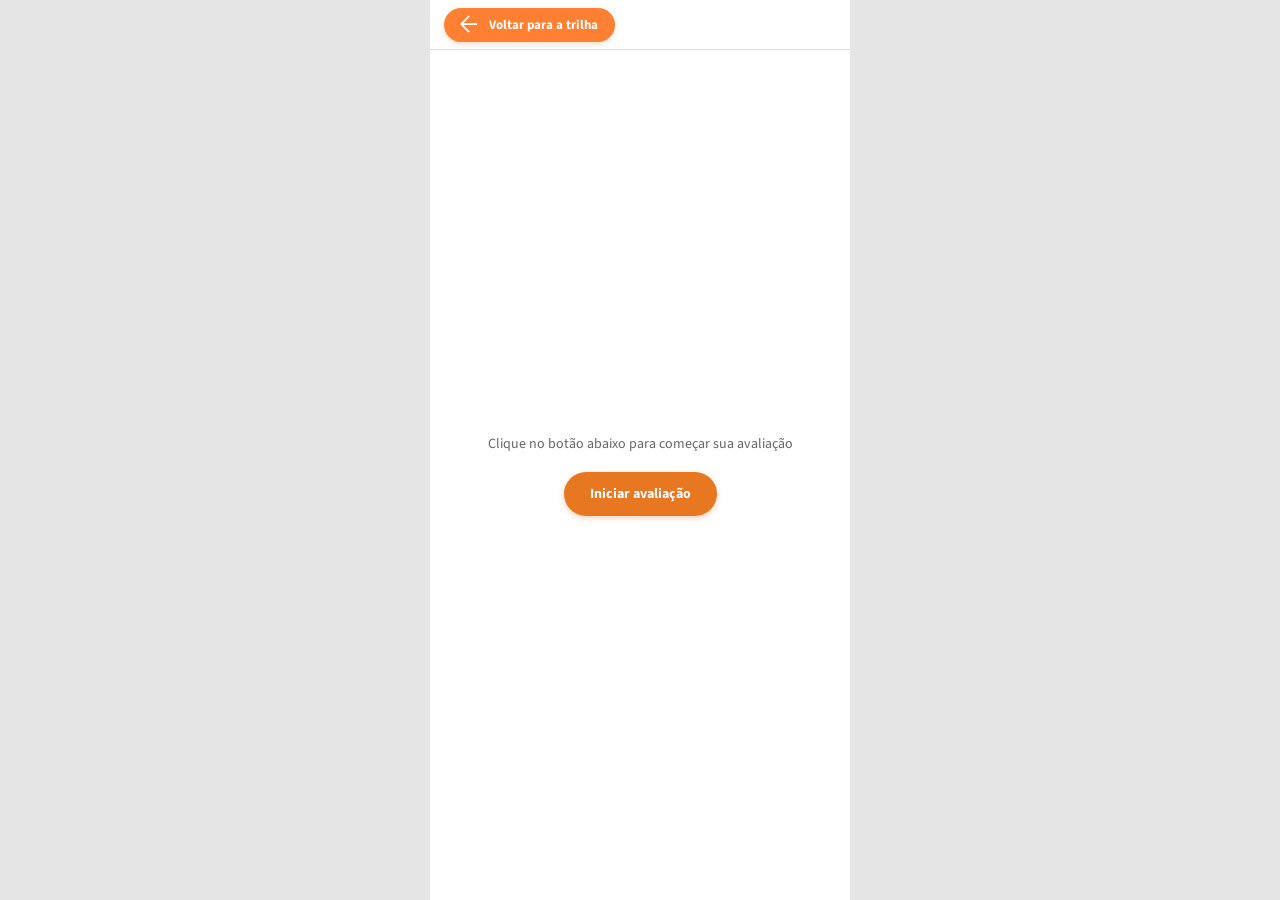
==== avaliacao.html @ 160ce58c "Adiciona tela de avaliacao e leitor inline de conteudo na trilha; corrige clique nas abas exigindo m" ====
<!DOCTYPE html>
<html lang="pt-BR">
<head>
<script>
(function(){
  var MOBILE_W = 420;
  if (window.top === window.self && window.innerWidth > MOBILE_W && new URLSearchParams(location.search).get('mv') !== '1') {
    document.write('<style id="mv-hide">html{visibility:hidden!important;}</style>');
  }
})();
</script>
<meta charset="UTF-8">
<meta name="viewport" content="width=device-width, initial-scale=1">
<title>Avaliação</title>
<link rel="preconnect" href="https://fonts.googleapis.com">
<link rel="preconnect" href="https://fonts.gstatic.com" crossorigin>
<link href="https://fonts.googleapis.com/css2?family=Source+Sans+3:wght@400;500;600;700&display=swap" rel="stylesheet">
<link rel="stylesheet" href="assets/lector-icons/css/lector-icons.css">
<style>
  :root{
    --orange:#E87722; --orange-dark:#C4611A;
    --n0:#fff; --n300:#E0E0E0;
    --ink:#1A1A1A; --muted:#666;
    --sans:'Source Sans 3','Segoe UI',system-ui,sans-serif;
  }
  *{box-sizing:border-box;}
  html,body{height:100%;}
  body{margin:0;font-family:var(--sans);color:var(--ink);background:var(--n0);display:flex;flex-direction:column;}

  .reader-top{height:50px;flex:none;background:#fff;border-bottom:1px solid var(--n300);display:flex;align-items:center;padding:0 0 0 14px;}
  .reader-back{height:34px;border:0;border-radius:18px;background:#ff8033;color:#fff;font-family:var(--sans);font-size:13px;font-weight:700;padding:0 17px 0 13px;display:inline-flex;align-items:center;gap:8px;cursor:pointer;box-shadow:0 2px 5px rgba(232,119,34,.24);}
  .reader-back:hover{background:var(--orange-dark);}
  .reader-back .ui-icon{font-size:17px;}

  .avaliacao-stage{flex:1;display:flex;align-items:center;justify-content:center;}
  .avaliacao-card{text-align:center;}
  .avaliacao-hint{margin:0 0 18px;font-size:14px;color:var(--muted);}
  .avaliacao-start{height:44px;border:0;border-radius:22px;background:var(--orange);color:#fff;font-family:var(--sans);font-size:14px;font-weight:700;padding:0 26px;cursor:pointer;box-shadow:0 2px 6px rgba(232,119,34,.32);transition:.12s;}
  .avaliacao-start:hover{background:var(--orange-dark);}
</style>
</head>
<body>
  <div class="reader-top">
    <button class="reader-back" type="button" id="voltarTrilha" aria-label="Voltar para a trilha">
      <i class="ui-icon icon-arrow-left" aria-hidden="true"></i>
      <span>Voltar para a trilha</span>
    </button>
  </div>

  <section class="avaliacao-stage" aria-label="Avaliação">
    <div class="avaliacao-card">
      <p class="avaliacao-hint">Clique no botão abaixo para começar sua avaliação</p>
      <button class="avaliacao-start" type="button">Iniciar avaliação</button>
    </div>
  </section>

<script>
  document.getElementById('voltarTrilha').addEventListener('click', ()=>{
    var target = new URL('trilha.html', window.top.location.href).href;
    window.top.close();
    setTimeout(()=>{ window.top.location.href = target; }, 300);
  });
</script>
<script>
(function(){
  var MOBILE_W = 420;
  if (window.top !== window.self) return;
  if (new URLSearchParams(location.search).get('mv') === '1') return;
  if (window.innerWidth <= MOBILE_W) return;
  var url = new URL(location.href);
  url.searchParams.set('mv','1');
  document.body.removeAttribute('class');
  document.body.innerHTML = '';
  document.body.style.cssText = 'margin:0;min-height:100vh;display:flex;flex-direction:row;justify-content:center;background:#e5e5e5;';
  var frame = document.createElement('iframe');
  frame.src = url.toString();
  frame.title = document.title;
  frame.style.cssText = 'border:0;width:'+MOBILE_W+'px;max-width:100vw;height:100vh;background:#fff;';
  document.body.appendChild(frame);
  var hideStyle = document.getElementById('mv-hide');
  if (hideStyle) hideStyle.remove();
  document.documentElement.style.visibility = '';
})();
</script>
</body>
</html>
---- assets/lector-icons/css/lector-icons.css ----
@font-face {
  font-family: 'lector-icons';
  src: url('../font/lector-icons.eot?94197160');
  src: url('../font/lector-icons.eot?94197160#iefix') format('embedded-opentype'),
       url('../font/lector-icons.woff2?94197160') format('woff2'),
       url('../font/lector-icons.woff?94197160') format('woff'),
       url('../font/lector-icons.ttf?94197160') format('truetype'),
       url('../font/lector-icons.svg?94197160#lector-icons') format('svg');
  font-weight: normal;
  font-style: normal;
}
/* Chrome hack: SVG is rendered more smooth in Windozze. 100% magic, uncomment if you need it. */
/* Note, that will break hinting! In other OS-es font will be not as sharp as it could be */
/*
@media screen and (-webkit-min-device-pixel-ratio:0) {
  @font-face {
    font-family: 'lector-icons';
    src: url('../font/lector-icons.svg?94197160#lector-icons') format('svg');
  }
}
*/
[class^="icon-"]:before, [class*=" icon-"]:before {
  font-family: "lector-icons";
  font-style: normal;
  font-weight: normal;
  speak: never;

  display: inline-block;
  text-decoration: inherit;
  width: 1em;
  margin-right: .2em;
  text-align: center;
  /* opacity: .8; */

  /* For safety - reset parent styles, that can break glyph codes*/
  font-variant: normal;
  text-transform: none;

  /* fix buttons height, for twitter bootstrap */
  line-height: 1em;

  /* Animation center compensation - margins should be symmetric */
  /* remove if not needed */
  margin-left: .2em;

  /* you can be more comfortable with increased icons size */
  /* font-size: 120%; */

  /* Font smoothing. That was taken from TWBS */
  -webkit-font-smoothing: antialiased;
  -moz-osx-font-smoothing: grayscale;

  /* Uncomment for 3D effect */
  /* text-shadow: 1px 1px 1px rgba(127, 127, 127, 0.3); */
}

.icon-save:before { content: '\e800'; } /* '' */
.icon-participants:before { content: '\e801'; } /* '' */
.icon-avatar:before { content: '\e802'; } /* '' */
.icon-microphone:before { content: '\e803'; } /* '' */
.icon-microphone-disabled:before { content: '\e804'; } /* '' */
.icon-smiley:before { content: '\e805'; } /* '' */
.icon-record:before { content: '\e806'; } /* '' */
.icon-skip-last:before { content: '\e807'; } /* '' */
.icon-camera:before { content: '\e808'; } /* '' */
.icon-text:before { content: '\e809'; } /* '' */
.icon-transition:before { content: '\e80a'; } /* '' */
.icon-wand:before { content: '\e80b'; } /* '' */
.icon-zoom-out:before { content: '\e80c'; } /* '' */
.icon-zoom-in:before { content: '\e80d'; } /* '' */
.icon-chat:before { content: '\e80e'; } /* '' */
.icon-volume-max:before { content: '\e80f'; } /* '' */
.icon-rooms:before { content: '\e810'; } /* '' */
.icon-volume-mid:before { content: '\e811'; } /* '' */
.icon-lock:before { content: '\e812'; } /* '' */
.icon-volume-min:before { content: '\e813'; } /* '' */
.icon-volume-mute:before { content: '\e814'; } /* '' */
.icon-font:before { content: '\e815'; } /* '' */
.icon-music:before { content: '\e816'; } /* '' */
.icon-pause:before { content: '\e817'; } /* '' */
.icon-skip-first:before { content: '\e818'; } /* '' */
.icon-share-screen:before { content: '\e819'; } /* '' */
.icon-file-plus:before { content: '\e81a'; } /* '' */
.icon-trails:before { content: '\e81b'; } /* '' */
.icon-camera-disabled:before { content: '\e81c'; } /* '' */
.icon-anotations:before { content: '\e81d'; } /* '' */
.icon-design:before { content: '\e81e'; } /* '' */
.icon-profile-plus:before { content: '\e81f'; } /* '' */
.icon-folder:before { content: '\e820'; } /* '' */
.icon-plus:before { content: '\e821'; } /* '' */
.icon-code:before { content: '\e822'; } /* '' */
.icon-settings:before { content: '\e823'; } /* '' */
.icon-jpg:before { content: '\e824'; } /* '' */
.icon-closed-captions:before { content: '\e825'; } /* '' */
.icon-png:before { content: '\e826'; } /* '' */
.icon-tip:before { content: '\e827'; } /* '' */
.icon-txt:before { content: '\e828'; } /* '' */
.icon-zip:before { content: '\e829'; } /* '' */
.icon-text-data:before { content: '\e82a'; } /* '' */
.icon-copy:before { content: '\e82b'; } /* '' */
.icon-minus:before { content: '\e82c'; } /* '' */
.icon-unchecked-1:before { content: '\e82d'; } /* '' */
.icon-menu-burger:before { content: '\e82e'; } /* '' */
.icon-exit:before { content: '\e82f'; } /* '' */
.icon-checked:before { content: '\e830'; } /* '' */
.icon-download:before { content: '\e831'; } /* '' */
.icon-livia:before { content: '\e832'; } /* '' */
.icon-mail:before { content: '\e833'; } /* '' */
.icon-arrow-right:before { content: '\e834'; } /* '' */
.icon-mail-sent:before { content: '\e835'; } /* '' */
.icon-forward:before { content: '\e836'; } /* '' */
.icon-star:before { content: '\e837'; } /* '' */
.icon-push-pin:before { content: '\e838'; } /* '' */
.icon-level1:before { content: '\e839'; } /* '' */
.icon-level2:before { content: '\e83a'; } /* '' */
.icon-level3:before { content: '\e83b'; } /* '' */
.icon-students:before { content: '\e83c'; } /* '' */
.icon-default:before { content: '\e83d'; } /* '' */
.icon-pencil:before { content: '\e83e'; } /* '' */
.icon-barcode:before { content: '\e83f'; } /* '' */
.icon-magnet:before { content: '\e840'; } /* '' */
.icon-lock-closed:before { content: '\e841'; } /* '' */
.icon-cc:before { content: '\e842'; } /* '' */
.icon-webcam:before { content: '\e843'; } /* '' */
.icon-split:before { content: '\e844'; } /* '' */
.icon-install-pwa:before { content: '\e845'; } /* '' */
.icon-left-open:before { content: '\e846'; } /* '' */
.icon-right-open:before { content: '\e847'; } /* '' */
.icon-checkbox-2026:before { content: '\e848'; } /* '' */
.icon-screen-disabled:before { content: '\e849'; } /* '' */
.icon-bullet-list:before { content: '\e84b'; } /* '' */
.icon-subtract:before { content: '\e84c'; } /* '' */
.icon-drawing:before { content: '\e84d'; } /* '' */
.icon-pen:before { content: '\e84e'; } /* '' */
.icon-play:before { content: '\e84f'; } /* '' */
.icon-menu-play:before { content: '\e850'; } /* '' */
.icon-clock:before { content: '\e851'; } /* '' */
.icon-folder-1:before { content: '\e858'; } /* '' */
.icon-broom:before { content: '\e85a'; } /* '' */
.icon-close:before { content: '\e85b'; } /* '' */
.icon-close-mini:before { content: '\e85e'; } /* '' */
.icon-checkbox:before { content: '\e85f'; } /* '' */
.icon-applause:before { content: '\e861'; } /* '' */
.icon-radio:before { content: '\e864'; } /* '' */
.icon-thumbs-down:before { content: '\e865'; } /* '' */
.icon-node-open:before { content: '\e866'; } /* '' */
.icon-node-closed:before { content: '\e867'; } /* '' */
.icon-erase:before { content: '\e868'; } /* '' */
.icon-arrow-left:before { content: '\e869'; } /* '' */
.icon-reports:before { content: '\e86a'; } /* '' */
.icon-wheel:before { content: '\e86b'; } /* '' */
.icon-location:before { content: '\e86c'; } /* '' */
.icon-lector:before { content: '\e86d'; } /* '' */
.icon-play-square:before { content: '\e872'; } /* '' */
.icon-backwards:before { content: '\e874'; } /* '' */
.icon-scissors:before { content: '\e876'; } /* '' */
.icon-stop:before { content: '\e877'; } /* '' */
.icon-diploma:before { content: '\e878'; } /* '' */
.icon-fullscreen:before { content: '\e879'; } /* '' */
.icon-lock-circle:before { content: '\e87a'; } /* '' */
.icon-lock-circle-open-1:before { content: '\e87b'; } /* '' */
.icon-unchecked:before { content: '\e87c'; } /* '' */
.icon-raise-hand:before { content: '\e87e'; } /* '' */
.icon-rar:before { content: '\e883'; } /* '' */
.icon-important:before { content: '\e885'; } /* '' */
.icon-add-column:before { content: '\e887'; } /* '' */
.icon-rating:before { content: '\e891'; } /* '' */
.icon-eye-off:before { content: '\e892'; } /* '' */
.icon-right-expand:before { content: '\e895'; } /* '' */
.icon-left-collapse:before { content: '\e896'; } /* '' */
.icon-left-expand:before { content: '\e897'; } /* '' */
.icon-right-collapse:before { content: '\e898'; } /* '' */
.icon-email:before { content: '\e899'; } /* '' */
.icon-open-chat:before { content: '\e89a'; } /* '' */
.icon-minus-all:before { content: '\e89b'; } /* '' */
.icon-checked-all:before { content: '\e89c'; } /* '' */
.icon-discard:before { content: '\e89d'; } /* '' */
.icon-picture:before { content: '\e89e'; } /* '' */
.icon-edit:before { content: '\e89f'; } /* '' */
.icon-lock-open:before { content: '\e8a0'; } /* '' */
.icon-configurations:before { content: '\e8a1'; } /* '' */
.icon-add:before { content: '\e8a2'; } /* '' */
.icon-dashboard:before { content: '\e8a3'; } /* '' */
.icon-spyglass:before { content: '\e8a4'; } /* '' */
.icon-documents:before { content: '\e8a5'; } /* '' */
.icon-messaging:before { content: '\e8a6'; } /* '' */
.icon-attachment:before { content: '\e8a7'; } /* '' */
.icon-view:before { content: '\e8a8'; } /* '' */
.icon-award:before { content: '\e8a9'; } /* '' */
.icon-expand:before { content: '\e8aa'; } /* '' */
.icon-webconference:before { content: '\e8ac'; } /* '' */
.icon-bell:before { content: '\e8ad'; } /* '' */
.icon-globe:before { content: '\e8ae'; } /* '' */
.icon-file:before { content: '\e8af'; } /* '' */
.icon-video:before { content: '\e8b0'; } /* '' */
.icon-manage:before { content: '\e8b1'; } /* '' */
.icon-like:before { content: '\e8b2'; } /* '' */
.icon-calendar-week:before { content: '\e8b3'; } /* '' */
.icon-calendar-today:before { content: '\e8b4'; } /* '' */
.icon-calendar-day:before { content: '\e8b5'; } /* '' */
.icon-calendar-month:before { content: '\e8b6'; } /* '' */
.icon-calendar-add:before { content: '\e8b7'; } /* '' */
.icon-screen:before { content: '\e8b8'; } /* '' */
.icon-recordings:before { content: '\e8b9'; } /* '' */
.icon-questions:before { content: '\e8ba'; } /* '' */
.icon-profile:before { content: '\e8bc'; } /* '' */
.icon-products:before { content: '\e8bd'; } /* '' */
.icon-printer:before { content: '\e8be'; } /* '' */
.icon-pointer-up:before { content: '\e8bf'; } /* '' */
.icon-pointer-right:before { content: '\e8c0'; } /* '' */
.icon-pointer-left:before { content: '\e8c1'; } /* '' */
.icon-pointer-down:before { content: '\e8c2'; } /* '' */
.icon-play-media:before { content: '\e8c3'; } /* '' */
.icon-performance:before { content: '\e8c4'; } /* '' */
.icon-pdf:before { content: '\e8c5'; } /* '' */
.icon-evaluations:before { content: '\e8c6'; } /* '' */
.icon-courses:before { content: '\e8c7'; } /* '' */
.icon-certificate:before { content: '\e8c8'; } /* '' */
.icon-calendar:before { content: '\e8c9'; } /* '' */
.icon-bullhorn:before { content: '\e8ca'; } /* '' */
.icon-upload:before { content: '\e8cb'; } /* '' */
.icon-pix:before { content: '\e8cc'; } /* '' */
.icon-book:before { content: '\e8ce'; } /* '' */
.icon-translate:before { content: '\e8cf'; } /* '' */
.icon-info:before { content: '\e8d0'; } /* '' */
.icon-qr:before { content: '\e8d2'; } /* '' */
.icon-thumbnails:before { content: '\e8d3'; } /* '' */
.icon-accessibility:before { content: '\e8d4'; } /* '' */
.icon-syphon:before { content: '\e8d5'; } /* '' */
.icon-menu-dots:before { content: '\e8d6'; } /* '' */
.icon-file-xls:before { content: '\e944'; } /* '' */
.icon-skip-backwards:before { content: '\e945'; } /* '' */
.icon-previous:before { content: '\e946'; } /* '' */
.icon-repeat:before { content: '\e947'; } /* '' */
.icon-redo:before { content: '\e948'; } /* '' */
.icon-undo:before { content: '\e949'; } /* '' */
.icon-skip-forward:before { content: '\e94a'; } /* '' */
.icon-next:before { content: '\e94b'; } /* '' */
.icon-award1:before { content: '\e94c'; } /* '' */
.icon-retract:before { content: '\e94d'; } /* '' */
.icon-file-csv:before { content: '\e94e'; } /* '' */
.icon-file-copy:before { content: '\e94f'; } /* '' */
.icon-presential-lesson:before { content: '\e950'; } /* '' */
.icon-reaction-evaluation:before { content: '\e951'; } /* '' */
.icon-square:before { content: '\e952'; } /* '' */
.icon-desenho_marcador:before { content: '\e953'; } /* '' */
.icon-line:before { content: '\e954'; } /* '' */
.icon-desenho-limpar:before { content: '\e955'; } /* '' */
.icon-desenho_laserpointer:before { content: '\e956'; } /* '' */
.icon-desenho_ima:before { content: '\e957'; } /* '' */
.icon-desenho_circulo:before { content: '\e958'; } /* '' */
.icon-desenho_caixatexto:before { content: '\e959'; } /* '' */
.icon-eraser:before { content: '\e95a'; } /* '' */
.icon-folder-add:before { content: '\e98c'; } /* '' */
.icon-search-file:before { content: '\e9a1'; } /* '' */
.icon-legal-document:before { content: '\e9a2'; } /* '' */
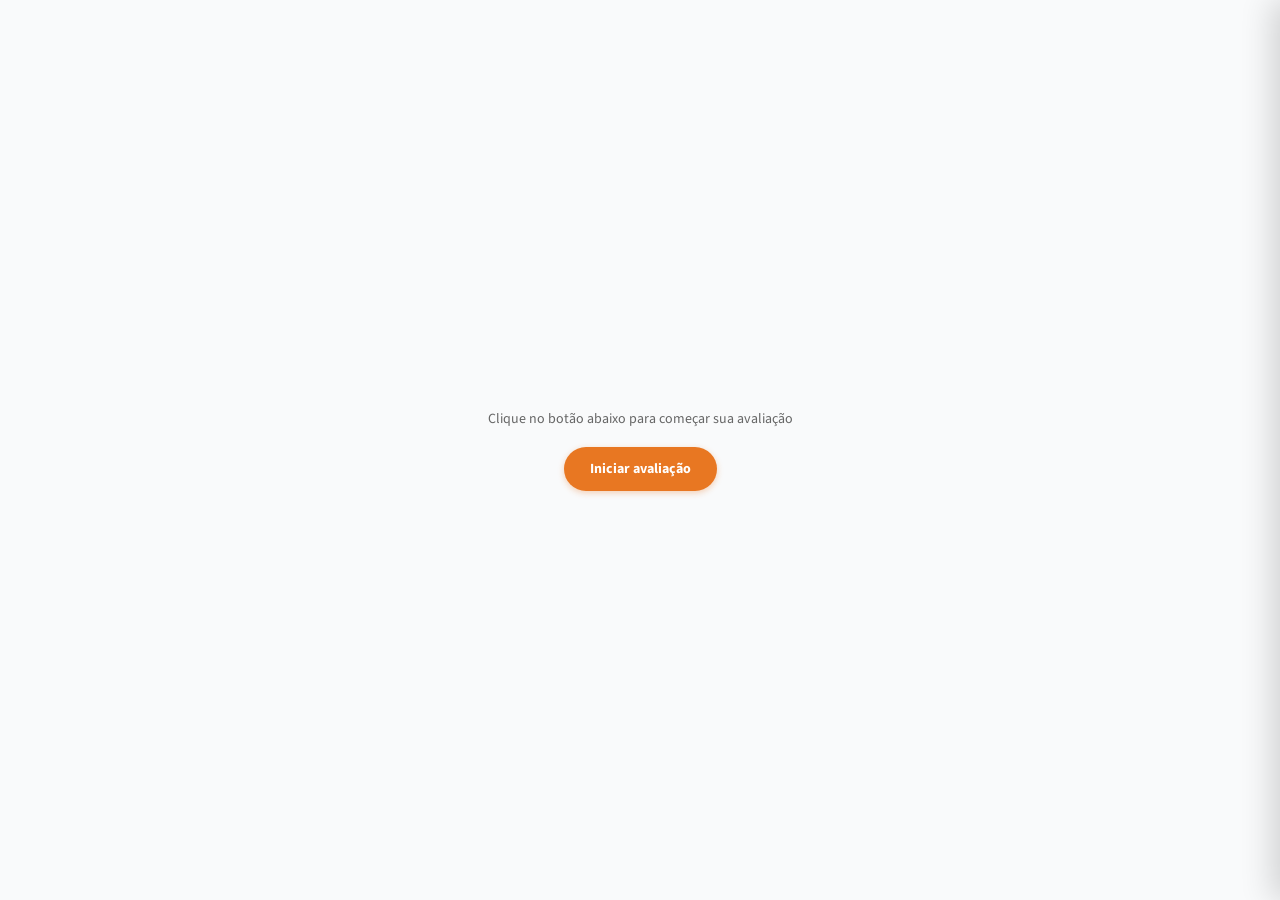
==== commit 1de7e102: "Organiza o repositorio e separa a aba salva da trilha e do treinamento Sobe as telas de avaliacao, t" ====
--- a/avaliacao.html
+++ b/avaliacao.html
@@ -1,14 +1,6 @@
 <!DOCTYPE html>
 <html lang="pt-BR">
 <head>
-<script>
-(function(){
-  var MOBILE_W = 420;
-  if (window.top === window.self && window.innerWidth > MOBILE_W && new URLSearchParams(location.search).get('mv') !== '1') {
-    document.write('<style id="mv-hide">html{visibility:hidden!important;}</style>');
-  }
-})();
-</script>
 <meta charset="UTF-8">
 <meta name="viewport" content="width=device-width, initial-scale=1">
 <title>Avaliação</title>
@@ -18,68 +10,756 @@
 <link rel="stylesheet" href="assets/lector-icons/css/lector-icons.css">
 <style>
   :root{
-    --orange:#E87722; --orange-dark:#C4611A;
-    --n0:#fff; --n300:#E0E0E0;
-    --ink:#1A1A1A; --muted:#666;
+    --orange:#E87722; --orange-dark:#C4611A; --orange-light:#ff8033; --orange-subtle:#FDF0E6;
+    --navy:#1C4B82; --navy-light:#E4EBF5;
+    --green:#3D8A52; --green-light:#EAF6EE;
+    --warn:#B45309; --warn-light:#FEF8EC;
+    --n0:#fff; --n50:#F9FAFB; --n100:#F5F5F5; --n200:#EBEBEB; --n300:#E0E0E0; --n400:#CCC;
+    --ink:#1A1A1A; --muted:#666; --sub:#999;
     --sans:'Source Sans 3','Segoe UI',system-ui,sans-serif;
   }
   *{box-sizing:border-box;}
+  [hidden]{display:none!important;}
   html,body{height:100%;}
-  body{margin:0;font-family:var(--sans);color:var(--ink);background:var(--n0);display:flex;flex-direction:column;}
+  body{margin:0;font-family:var(--sans);color:var(--ink);background:var(--n50);display:flex;flex-direction:column;}
+  button{font-family:inherit;}
 
   .reader-top{height:50px;flex:none;background:#fff;border-bottom:1px solid var(--n300);display:flex;align-items:center;padding:0 0 0 14px;}
-  .reader-back{height:34px;border:0;border-radius:18px;background:#ff8033;color:#fff;font-family:var(--sans);font-size:13px;font-weight:700;padding:0 17px 0 13px;display:inline-flex;align-items:center;gap:8px;cursor:pointer;box-shadow:0 2px 5px rgba(232,119,34,.24);}
+  .reader-back{height:34px;border:0;border-radius:18px;background:var(--orange-light);color:#fff;font-size:13px;font-weight:700;padding:0 17px 0 13px;display:inline-flex;align-items:center;gap:8px;cursor:pointer;box-shadow:0 2px 5px rgba(232,119,34,.24);}
   .reader-back:hover{background:var(--orange-dark);}
   .reader-back .ui-icon{font-size:17px;}
-
-  .avaliacao-stage{flex:1;display:flex;align-items:center;justify-content:center;}
-  .avaliacao-card{text-align:center;}
+  .ui-icon{display:inline-flex;align-items:center;justify-content:center;line-height:1;flex:none;}
+  .ui-icon:before{width:auto;margin:0;}
+
+  /* ── tela inicial ── */
+  .avaliacao-stage{flex:1;display:flex;align-items:center;justify-content:center;padding:24px;}
+  .avaliacao-card{text-align:center;max-width:420px;}
   .avaliacao-hint{margin:0 0 18px;font-size:14px;color:var(--muted);}
-  .avaliacao-start{height:44px;border:0;border-radius:22px;background:var(--orange);color:#fff;font-family:var(--sans);font-size:14px;font-weight:700;padding:0 26px;cursor:pointer;box-shadow:0 2px 6px rgba(232,119,34,.32);transition:.12s;}
+  .avaliacao-start{height:44px;border:0;border-radius:22px;background:var(--orange);color:#fff;font-size:14px;font-weight:700;padding:0 26px;cursor:pointer;box-shadow:0 2px 6px rgba(232,119,34,.32);transition:.12s;}
   .avaliacao-start:hover{background:var(--orange-dark);}
+
+  /* ── shell do questionário ── */
+  .quiz{flex:1;min-height:0;display:flex;flex-direction:column;overflow-y:auto;}
+  .quiz-top{position:sticky;top:0;z-index:30;flex:none;height:56px;display:flex;align-items:center;justify-content:space-between;gap:12px;padding:0 16px;background:rgba(249,250,251,.9);backdrop-filter:blur(12px);border-bottom:1px solid rgba(0,0,0,.05);}
+  .quiz-menu{display:flex;align-items:center;justify-content:center;width:38px;height:38px;border:0;border-radius:50%;background:transparent;color:var(--navy);font-size:18px;cursor:pointer;transition:.12s;}
+  .quiz-menu:hover{background:rgba(0,0,0,.05);}
+  .quiz-timer{display:inline-flex;align-items:center;gap:7px;height:32px;padding:0 13px;border-radius:16px;background:var(--navy-light);color:var(--navy);font-size:13px;font-weight:700;font-variant-numeric:tabular-nums;}
+  .quiz-timer .ui-icon{font-size:13px;color:var(--orange);}
+
+  /* ── trilho de etapa (compacto) ── */
+  .stage-rail{position:sticky;top:56px;z-index:20;width:100%;display:block;text-align:left;padding:12px 16px;border:0;border-bottom:1px solid rgba(0,0,0,.05);background:rgba(249,250,251,.92);backdrop-filter:blur(12px);cursor:pointer;transition:background .12s;}
+  .stage-rail:hover{background:rgba(0,0,0,.02);}
+  .rail-head{display:flex;align-items:flex-end;justify-content:space-between;gap:12px;}
+  .rail-eyebrow{margin:0;font-size:10px;font-weight:700;letter-spacing:.08em;text-transform:uppercase;color:var(--muted);}
+  .rail-dim{margin:2px 0 0;font-size:14px;font-weight:600;color:var(--navy);white-space:nowrap;overflow:hidden;text-overflow:ellipsis;}
+  .rail-chip{flex:none;display:inline-flex;align-items:center;gap:6px;padding:4px 8px 4px 10px;border-radius:999px;background:var(--orange-subtle);color:var(--orange);font-size:12px;font-weight:700;}
+  .rail-chip .ui-icon{font-size:9px;}
+  .rail-bars{display:flex;gap:3px;margin-top:10px;}
+  .rail-bars span{position:relative;height:6px;border-radius:999px;background:var(--n200);overflow:hidden;}
+  .rail-bars span i{position:absolute;inset:0 auto 0 0;border-radius:999px;background:var(--orange);transition:width .5s ease;}
+
+  /* ── grid principal ── */
+  .quiz-grid{width:100%;max-width:1440px;margin:0 auto;padding:18px 16px 40px;display:grid;grid-template-columns:1fr;gap:32px;}
+  .quiz-main{display:flex;flex-direction:column;min-width:0;}
+  .q-head{display:flex;align-items:baseline;gap:12px;}
+  .q-num{font-size:44px;font-weight:700;line-height:1;color:var(--orange);}
+  .q-text{margin:0;font-size:20px;font-weight:600;line-height:1.35;color:var(--navy);}
+  .q-options{margin-top:22px;border-top:1px solid var(--n300);display:flex;flex-direction:column;}
+  .q-opt{display:flex;align-items:center;gap:14px;width:100%;min-height:52px;padding:10px 12px;border:0;border-bottom:1px solid var(--n300);background:transparent;text-align:left;cursor:pointer;transition:background .3s ease,box-shadow .3s ease,border-color .3s ease;}
+  .q-opt:hover{background:rgba(28,75,130,.04);}
+  .q-opt .dot{flex:none;width:22px;height:22px;border-radius:50%;border:1px solid var(--n400);background:#fff;display:flex;align-items:center;justify-content:center;transition:border-color .3s ease;}
+  .q-opt:hover .dot{border-color:rgba(28,75,130,.45);}
+  .q-opt .dot i{width:11px;height:11px;border-radius:50%;background:var(--navy);transform:scale(0);transition:transform .25s ease;}
+  .q-opt .txt{font-size:15px;color:#333;transition:color .3s ease;}
+  .q-opt.sel{background:var(--navy-light);border-bottom-color:rgba(28,75,130,.22);box-shadow:inset 0 4px 10px -4px rgba(0,0,0,.05);}
+  .q-opt.sel .dot{border-color:var(--navy);box-shadow:0 1px 2px rgba(0,0,0,.08);}
+  .q-opt.sel .dot i{transform:scale(1);}
+  .q-opt.sel .txt{color:var(--navy);font-weight:600;}
+
+  /* Todos os tipos de questão compartilham o mesmo ritmo de linha: mesma altura,
+     mesma borda inferior e o mesmo azul de seleção. O que muda é só o controle. */
+  .q-kind{display:block;margin:0 0 10px;font-size:10px;font-weight:700;letter-spacing:.09em;text-transform:uppercase;color:var(--muted);}
+
+  /* múltipla escolha — caixa quadrada */
+  .q-opt .box{flex:none;width:22px;height:22px;border-radius:6px;border:1px solid var(--n400);background:#fff;display:flex;align-items:center;justify-content:center;transition:border-color .3s ease,background .3s ease;}
+  .q-opt:hover .box{border-color:rgba(28,75,130,.45);}
+  .q-opt .box i{width:11px;height:11px;border-radius:2px;background:var(--navy);transform:scale(0);transition:transform .25s ease;}
+  .q-opt.sel .box{border-color:var(--navy);}
+  .q-opt.sel .box i{transform:scale(1);}
+
+  /* verdadeiro ou falso */
+  .vf{margin-top:22px;border-top:1px solid var(--n300);}
+  .vf-head{display:grid;grid-template-columns:1fr 52px 52px;align-items:center;gap:8px;padding:8px 12px;border-bottom:1px solid var(--n300);}
+  .vf-head span{font-size:10px;font-weight:700;letter-spacing:.08em;text-transform:uppercase;color:var(--muted);text-align:center;}
+  .vf-head span:first-child{text-align:left;}
+  .vf-row{display:grid;grid-template-columns:1fr 52px 52px;align-items:center;gap:8px;min-height:52px;padding:10px 12px;border-bottom:1px solid var(--n300);}
+  .vf-row .stm{font-size:15px;color:#333;}
+  .vf-btn{justify-self:center;width:26px;height:26px;padding:0;border:1px solid var(--n400);border-radius:50%;background:#fff;cursor:pointer;display:flex;align-items:center;justify-content:center;transition:border-color .2s,background .2s;}
+  .vf-btn:hover{border-color:rgba(28,75,130,.45);}
+  .vf-btn i{width:12px;height:12px;border-radius:50%;background:var(--navy);transform:scale(0);transition:transform .2s ease;}
+  .vf-btn.on{border-color:var(--navy);}
+  .vf-btn.on i{transform:scale(1);}
+
+  /* associativa */
+  .assoc{margin-top:22px;border-top:1px solid var(--n300);}
+  .assoc-head{display:grid;grid-template-columns:1fr 150px;gap:14px;padding:8px 12px;border-bottom:1px solid var(--n300);}
+  .assoc-head span{font-size:10px;font-weight:700;letter-spacing:.08em;text-transform:uppercase;color:var(--muted);}
+  .assoc-row{display:grid;grid-template-columns:1fr 150px;align-items:center;gap:14px;min-height:56px;padding:10px 12px;border-bottom:1px solid var(--n300);}
+  .assoc-row .stm{font-size:15px;color:#333;}
+  .sel-wrap{position:relative;}
+  .sel-wrap:after{content:"";position:absolute;right:13px;top:50%;width:7px;height:7px;margin-top:-5px;border-right:2px solid var(--muted);border-bottom:2px solid var(--muted);transform:rotate(45deg);pointer-events:none;}
+  .assoc-row select{appearance:none;-webkit-appearance:none;width:100%;height:40px;padding:0 32px 0 12px;border:1px solid var(--n400);border-radius:8px;background:#fff;font-family:inherit;font-size:14px;color:#333;cursor:pointer;transition:border-color .2s;}
+  .assoc-row select:hover{border-color:rgba(28,75,130,.45);}
+  .assoc-row select:focus-visible{outline:2px solid var(--navy);outline-offset:1px;}
+  .assoc-row.done select{border-color:var(--navy);background:var(--navy-light);color:var(--navy);font-weight:600;}
+
+  /* completar lacuna */
+  .lacuna{margin-top:26px;font-size:17px;line-height:2.2;color:#333;}
+  .lacuna input{width:190px;height:38px;padding:0 12px;margin:0 4px;border:0;border-bottom:2px solid var(--n400);background:var(--n100);border-radius:6px 6px 0 0;font-family:inherit;font-size:16px;color:var(--navy);font-weight:600;transition:border-color .2s,background .2s;}
+  .lacuna input::placeholder{color:var(--sub);font-weight:400;}
+  .lacuna input:focus{outline:none;border-bottom-color:var(--orange);background:#fff;}
+  .lacuna input.done{border-bottom-color:var(--navy);background:var(--navy-light);}
+
+  .q-foot{margin-top:16px;display:flex;flex-direction:column;gap:26px;}
+  .q-hint{margin:0;min-height:20px;font-size:14px;color:var(--muted);}
+  .q-nav{display:flex;align-items:center;justify-content:space-between;}
+  .q-nav-btn{width:48px;height:48px;border:0;border-radius:50%;display:inline-flex;align-items:center;justify-content:center;color:#fff;font-size:17px;cursor:pointer;box-shadow:0 4px 10px rgba(0,0,0,.14);transition:.12s;}
+  .q-nav-btn.prev{background:var(--orange-light);}
+  .q-nav-btn.next{background:var(--orange);}
+  .q-nav-btn:hover:not(:disabled){background:var(--orange-dark);}
+  .q-nav-btn:disabled{opacity:.3;cursor:not-allowed;box-shadow:none;}
+  .q-nav-btn.ghost{visibility:hidden;}
+
+  /* ── painel lateral ── */
+  .quiz-aside{display:none;}
+  .aside-card{position:sticky;top:80px;border:1px solid rgba(0,0,0,.05);border-radius:16px;background:#fff;padding:20px;box-shadow:0 20px 40px -15px rgba(0,0,0,.06);}
+  .panel-prog-head{display:flex;align-items:center;justify-content:space-between;margin-bottom:8px;}
+  .panel-prog-head b{font-size:13px;font-weight:700;color:var(--navy);}
+  .panel-prog-head span{font-size:13px;font-weight:500;color:var(--muted);}
+  .panel-bar{height:5px;border-radius:999px;background:var(--n200);overflow:hidden;}
+  .panel-bar i{display:block;height:100%;border-radius:999px;background:var(--orange);transition:width .5s ease;}
+  .panel-q-head{display:flex;align-items:center;justify-content:space-between;margin:22px 0 12px;}
+  .panel-q-head h3{margin:0;font-size:15px;font-weight:600;color:var(--navy);}
+  .panel-q-head span{font-size:13px;color:var(--muted);}
+  .panel-grid{display:grid;grid-template-columns:repeat(5,1fr);gap:8px;}
+  .panel-sq{position:relative;aspect-ratio:1;border-radius:7px;border:1px solid var(--n300);background:#fff;color:var(--muted);font-size:13px;font-weight:600;display:flex;align-items:center;justify-content:center;cursor:pointer;transition:.12s;}
+  .panel-sq:hover{border-color:var(--sub);}
+  .panel-sq.done{background:var(--navy);border-color:var(--navy);color:#fff;}
+  .panel-sq.done:after{content:"";position:absolute;top:4px;right:4px;width:4px;height:4px;border-radius:50%;background:rgba(255,255,255,.7);}
+  .panel-sq.cur{border:2px solid var(--orange);background:var(--orange-subtle);color:var(--orange);}
+  .panel-sq.cur .ui-icon{font-size:12px;}
+  .panel-legend{margin-top:26px;display:flex;flex-direction:column;gap:13px;font-size:13px;color:var(--muted);}
+  .panel-legend div{display:flex;align-items:center;gap:11px;}
+  .legend-box{flex:none;width:23px;height:23px;border-radius:6px;display:flex;align-items:center;justify-content:center;}
+  .legend-box.cur{border:2px solid var(--orange);background:var(--orange-subtle);color:var(--orange);font-size:11px;}
+  .legend-box.done{background:var(--navy);}
+  .legend-box.todo{border:1px solid var(--n300);background:#fff;}
+
+  /* ── setas fixas (desktop) ── */
+  .fab{display:none;position:fixed;top:50%;transform:translateY(-50%);z-index:50;width:60px;height:60px;border:0;border-radius:50%;color:#fff;font-size:22px;align-items:center;justify-content:center;cursor:pointer;box-shadow:0 16px 30px -8px rgba(0,0,0,.32);transition:transform .15s,background .15s,opacity .15s;}
+  .fab.prev{left:24px;background:var(--orange-light);}
+  .fab.next{right:24px;background:var(--orange);}
+  .fab:hover:not(:disabled){background:var(--orange-dark);transform:translateY(-50%) scale(1.08);}
+  .fab:active:not(:disabled){transform:translateY(-50%) scale(.95);}
+  .fab:disabled{opacity:.3;cursor:not-allowed;box-shadow:none;}
+  /* Embutida como conteúdo do treinamento: quem navega são as setas do próprio
+     treinamento, então a avaliação não desenha um segundo par de botões. */
+  body.nav-externa .fab,body.nav-externa .q-nav{display:none!important;}
+
+  /* ── gaveta (compacto) ── */
+  .sheet-backdrop{position:fixed;inset:0;z-index:60;background:rgba(0,0,0,.4);opacity:0;pointer-events:none;transition:opacity .2s;}
+  body.sheet-open .sheet-backdrop{opacity:1;pointer-events:auto;}
+  .sheet{position:fixed;top:0;right:0;bottom:0;z-index:61;width:min(320px,86vw);background:#fff;box-shadow:-8px 0 30px rgba(0,0,0,.16);transform:translateX(100%);transition:transform .24s ease;display:flex;flex-direction:column;}
+  body.sheet-open .sheet{transform:none;}
+  .sheet-head{flex:none;height:56px;display:flex;align-items:center;justify-content:space-between;padding:0 10px 0 18px;border-bottom:1px solid var(--n300);}
+  .sheet-head h3{margin:0;font-size:15px;font-weight:600;color:var(--navy);}
+  .sheet-close{width:36px;height:36px;border:0;border-radius:50%;background:transparent;color:var(--muted);font-size:15px;cursor:pointer;}
+  .sheet-close:hover{background:var(--n100);}
+  .sheet-body{flex:1;overflow-y:auto;padding:18px;}
+
+  /* ── resultado ── */
+  .result{flex:1;display:flex;align-items:center;justify-content:center;padding:24px;}
+  .result-card{width:100%;max-width:420px;text-align:center;border:1px solid rgba(0,0,0,.05);border-radius:16px;background:#fff;padding:30px 26px;box-shadow:0 20px 40px -15px rgba(0,0,0,.08);}
+  .result-ico{width:60px;height:60px;margin:0 auto 16px;border-radius:50%;display:flex;align-items:center;justify-content:center;font-size:27px;}
+  .result-ico.ok{background:var(--green-light);color:var(--green);}
+  .result-ico.no{background:var(--warn-light);color:var(--warn);}
+  .result-card h2{margin:0 0 6px;font-size:21px;font-weight:700;color:var(--navy);}
+  .result-sub{margin:0 0 20px;font-size:14px;color:var(--muted);}
+  .result-score{font-size:44px;font-weight:700;line-height:1;color:var(--orange);}
+  .result-score small{display:block;margin-top:6px;font-size:12px;font-weight:600;letter-spacing:.06em;text-transform:uppercase;color:var(--sub);}
+  .result-actions{margin-top:24px;display:flex;gap:10px;justify-content:center;flex-wrap:wrap;}
+  .btn-outline{height:40px;padding:0 20px;border:1px solid var(--n300);border-radius:20px;background:#fff;color:var(--ink);font-size:14px;font-weight:600;cursor:pointer;transition:.12s;}
+  .btn-outline:hover{background:var(--n100);}
+
+  @media (min-width:900px){
+    .quiz-top{height:64px;padding:0 32px;}
+    .quiz-menu{display:none;}
+    .stage-rail{display:none;}
+    .quiz-grid{grid-template-columns:minmax(0,1fr) 340px;gap:48px;padding:28px 32px 48px 32px;}
+    .quiz-aside{display:block;}
+    .q-num{font-size:58px;}
+    .q-text{font-size:27px;line-height:1.3;}
+    .q-options{margin-top:34px;}
+    .q-opt{min-height:56px;gap:18px;}
+    .q-opt .dot{width:24px;height:24px;}
+    .q-opt .dot i{width:12px;height:12px;}
+    .q-opt .txt{font-size:16px;}
+    .vf-row .stm,.assoc-row .stm{font-size:16px;}
+  }
+  /* Só usa as setas fixas quando há largura para elas sem cobrir o conteúdo;
+     abaixo disso, mantém os botões inline embaixo das alternativas. */
+  @media (min-width:1181px){
+    .quiz-grid{padding-left:104px;padding-right:104px;}
+    .q-nav{display:none;}
+    .fab{display:flex;}
+  }
 </style>
 </head>
 <body>
-  <div class="reader-top">
-    <button class="reader-back" type="button" id="voltarTrilha" aria-label="Voltar para a trilha">
-      <i class="ui-icon icon-arrow-left" aria-hidden="true"></i>
-      <span>Voltar para a trilha</span>
+
+
+  <!-- ───────── TELA INICIAL ───────── -->
+  <section class="avaliacao-stage" id="startStage" aria-label="Avaliação">
+    <div class="avaliacao-card">
+      <p class="avaliacao-hint">Clique no botão abaixo para começar sua avaliação</p>
+      <button class="avaliacao-start" type="button" id="startBtn">Iniciar avaliação</button>
+    </div>
+  </section>
+
+  <!-- ───────── QUESTIONÁRIO ───────── -->
+  <div class="quiz" id="quiz" hidden>
+    <header class="quiz-top">
+      <button class="quiz-menu" type="button" id="openSheet" aria-label="Abrir etapas do questionário">
+        <i class="ui-icon icon-menu-burger" aria-hidden="true"></i>
+      </button>
+      <div class="quiz-timer"><i class="ui-icon icon-clock" aria-hidden="true"></i><span id="timer">00:00</span></div>
+    </header>
+
+    <button class="stage-rail" type="button" id="stageRail">
+      <div class="rail-head">
+        <div style="min-width:0">
+          <p class="rail-eyebrow" id="railEtapa">Etapa 1 de 4</p>
+          <p class="rail-dim" id="railDim">—</p>
+        </div>
+        <span class="rail-chip"><span id="railCount">1/5</span><i class="ui-icon icon-right-open" aria-hidden="true"></i></span>
+      </div>
+      <div class="rail-bars" id="railBars"></div>
+    </button>
+
+    <div class="quiz-grid">
+      <main class="quiz-main">
+        <div class="q-head">
+          <span class="q-num" id="qNum">1.</span>
+          <h1 class="q-text" id="qText">—</h1>
+        </div>
+        <div class="q-options" id="qOptions"></div>
+        <div class="q-foot">
+          <p class="q-hint" id="qHint">Selecione uma alternativa para continuar</p>
+          <div class="q-nav">
+            <button class="q-nav-btn prev" type="button" id="navPrev" aria-label="Questão anterior">
+              <i class="ui-icon icon-left-open" aria-hidden="true"></i>
+            </button>
+            <button class="q-nav-btn next" type="button" id="navNext" aria-label="Próxima questão">
+              <i class="ui-icon icon-right-open" aria-hidden="true"></i>
+            </button>
+          </div>
+        </div>
+      </main>
+
+      <aside class="quiz-aside">
+        <div class="aside-card" id="panelDesktop"></div>
+      </aside>
+    </div>
+
+    <button class="fab prev" type="button" id="fabPrev" aria-label="Questão anterior">
+      <i class="ui-icon icon-left-open" aria-hidden="true"></i>
+    </button>
+    <button class="fab next" type="button" id="fabNext" aria-label="Próxima questão">
+      <i class="ui-icon icon-right-open" aria-hidden="true"></i>
     </button>
   </div>
 
-  <section class="avaliacao-stage" aria-label="Avaliação">
-    <div class="avaliacao-card">
-      <p class="avaliacao-hint">Clique no botão abaixo para começar sua avaliação</p>
-      <button class="avaliacao-start" type="button">Iniciar avaliação</button>
+  <!-- ───────── RESULTADO ───────── -->
+  <section class="result" id="resultStage" hidden>
+    <div class="result-card">
+      <div class="result-ico" id="resultIco"><i class="ui-icon icon-award" aria-hidden="true"></i></div>
+      <h2 id="resultTitle">Avaliação concluída</h2>
+      <p class="result-sub" id="resultSub">Confira o seu aproveitamento abaixo.</p>
+      <div class="result-score"><span id="resultPct">0%</span><small>Aproveitamento</small></div>
+      <div class="result-actions">
+        <button class="btn-outline" type="button" id="redoBtn">Responder novamente</button>
+      </div>
     </div>
   </section>
 
-<script>
-  document.getElementById('voltarTrilha').addEventListener('click', ()=>{
-    var target = new URL('trilha.html', window.top.location.href).href;
-    window.top.close();
-    setTimeout(()=>{ window.top.location.href = target; }, 300);
-  });
-</script>
+  <!-- ───────── GAVETA (compacto) ───────── -->
+  <div class="sheet-backdrop" id="sheetBackdrop"></div>
+  <aside class="sheet" id="sheet" aria-label="Etapas do questionário">
+    <div class="sheet-head">
+      <h3>Etapas do questionário</h3>
+      <button class="sheet-close" type="button" id="closeSheet" aria-label="Fechar">
+        <i class="ui-icon icon-close" aria-hidden="true"></i>
+      </button>
+    </div>
+    <div class="sheet-body" id="panelMobile"></div>
+  </aside>
+
+
+
 <script>
 (function(){
-  var MOBILE_W = 420;
-  if (window.top !== window.self) return;
-  if (new URLSearchParams(location.search).get('mv') === '1') return;
-  if (window.innerWidth <= MOBILE_W) return;
-  var url = new URL(location.href);
-  url.searchParams.set('mv','1');
-  document.body.removeAttribute('class');
-  document.body.innerHTML = '';
-  document.body.style.cssText = 'margin:0;min-height:100vh;display:flex;flex-direction:row;justify-content:center;background:#e5e5e5;';
-  var frame = document.createElement('iframe');
-  frame.src = url.toString();
-  frame.title = document.title;
-  frame.style.cssText = 'border:0;width:'+MOBILE_W+'px;max-width:100vw;height:100vh;background:#fff;';
-  document.body.appendChild(frame);
-  var hideStyle = document.getElementById('mv-hide');
-  if (hideStyle) hideStyle.remove();
-  document.documentElement.style.visibility = '';
+  'use strict';
+
+  // ── banco de questões — uma de cada tipo ──
+  const QUESTIONS = [
+    {
+      type:'unica',
+      dimension:'Atendimento',
+      text:'Ao receber um novo chamado no Suporte Lector, qual é o primeiro passo?',
+      options:[
+        'Encaminhar direto para o time de desenvolvimento',
+        'Registrar o chamado e confirmar o entendimento com o cliente',
+        'Aguardar o cliente enviar mais informações por conta própria',
+        'Encerrar o chamado se o problema parecer simples'
+      ],
+      correct:1
+    },
+    {
+      type:'multipla',
+      dimension:'Registro',
+      text:'O que deve constar no registro de um chamado?',
+      options:[
+        'Descrição do problema relatado',
+        'Passos para reproduzir a ocorrência',
+        'Evidências como print ou vídeo',
+        'A opinião do atendente sobre o cliente'
+      ],
+      correct:[0,1,2]
+    },
+    {
+      type:'vf',
+      dimension:'Escalonamento',
+      text:'Classifique cada afirmação sobre escalonamento de chamados.',
+      rows:[
+        {text:'Chamados que excedem o prazo do primeiro nível devem ser escalonados.', correct:true},
+        {text:'O escalonamento dispensa o registro do que já foi tentado.', correct:false},
+        {text:'O cliente deve ser avisado quando o chamado muda de nível.', correct:true},
+        {text:'Só se escalona um chamado no fim do expediente.', correct:false}
+      ]
+    },
+    {
+      type:'associativa',
+      dimension:'Prioridade',
+      text:'Relacione cada situação ao nível de prioridade correspondente.',
+      choices:['Crítica','Alta','Média','Baixa'],
+      rows:[
+        {text:'Sistema fora do ar para todos os usuários', correct:'Crítica'},
+        {text:'Falha em um módulo usado por uma equipe', correct:'Alta'},
+        {text:'Erro visual que não impede o uso', correct:'Média'},
+        {text:'Sugestão de melhoria para uma tela', correct:'Baixa'}
+      ]
+    },
+    {
+      type:'lacuna',
+      dimension:'Comunicação',
+      text:'Complete a frase sobre comunicação de prazos.',
+      before:'Quando o prazo previsto não puder ser cumprido, o atendente informa o cliente de forma',
+      after:', com novo prazo e justificativa.',
+      placeholder:'digite aqui',
+      accepts:['proativa','proativo','pro-ativa','pró-ativa','proatica']
+    }
+  ];
+
+  const TOTAL = QUESTIONS.length;
+
+  // agrupa questões consecutivas da mesma dimensão (etapas)
+  const GROUPS = QUESTIONS.reduce(function(acc, q, i){
+    const last = acc[acc.length - 1];
+    if(last && last.dimension === q.dimension) last.length += 1;
+    else acc.push({dimension:q.dimension, start:i, length:1});
+    return acc;
+  }, []);
+
+  const answers = {};   // { indice: opcaoEscolhida }
+  let current = 0;
+  let timerId = null, elapsed = 0;
+
+  const $ = function(id){ return document.getElementById(id); };
+  const startStage = $('startStage'), quiz = $('quiz'), resultStage = $('resultStage');
+  const qNum = $('qNum'), qText = $('qText'), qKind = $('qKind'), qOptions = $('qOptions'), qHint = $('qHint');
+  const navPrev = $('navPrev'), navNext = $('navNext');
+  const fabPrev = $('fabPrev'), fabNext = $('fabNext');
+  const railEtapa = $('railEtapa'), railDim = $('railDim'), railCount = $('railCount'), railBars = $('railBars');
+  const panelDesktop = $('panelDesktop'), panelMobile = $('panelMobile');
+
+  function answeredCount(){ return Object.keys(answers).length; }
+  function progressPct(){ return Math.round(answeredCount() / TOTAL * 100); }
+  const esc = function(t){ return String(t).replace(/&/g,'&amp;').replace(/</g,'&lt;').replace(/>/g,'&gt;').replace(/"/g,'&quot;'); };
+
+  // Cada tipo tem a sua própria ideia do que é "respondida": a múltipla precisa de
+  // ao menos uma marcação, V/F e associativa precisam de todas as linhas.
+  function isAnswered(i){
+    const q = QUESTIONS[i], a = answers[i];
+    if(a === undefined) return false;
+    switch(q.type){
+      case 'multipla':    return Array.isArray(a) && a.length > 0;
+      case 'vf':          return Array.isArray(a) && a.length === q.rows.length && a.every(function(v){ return v === true || v === false; });
+      case 'associativa': return Array.isArray(a) && a.length === q.rows.length && a.every(function(v){ return !!v; });
+      case 'lacuna':      return typeof a === 'string' && a.trim() !== '';
+      default:            return a !== undefined && a !== null;
+    }
+  }
+
+  function isCorrect(i){
+    const q = QUESTIONS[i], a = answers[i];
+    if(!isAnswered(i)) return false;
+    switch(q.type){
+      case 'multipla': {
+        const esperado = q.correct.slice().sort().join(',');
+        return a.slice().sort().join(',') === esperado;
+      }
+      case 'vf':          return q.rows.every(function(r, k){ return a[k] === r.correct; });
+      case 'associativa': return q.rows.every(function(r, k){ return a[k] === r.correct; });
+      case 'lacuna': {
+        const norm = a.trim().toLowerCase().normalize('NFD').replace(/[\u0300-\u036f]/g,'');
+        return q.accepts.some(function(ok){
+          return ok.toLowerCase().normalize('NFD').replace(/[\u0300-\u036f]/g,'') === norm;
+        });
+      }
+      default: return a === q.correct;
+    }
+  }
+
+  const KIND_LABEL = {
+    unica:'Escolha única', multipla:'Múltipla escolha', vf:'Verdadeiro ou falso',
+    associativa:'Questão associativa', lacuna:'Completar lacuna'
+  };
+  const KIND_HINT = {
+    unica:'Selecione uma alternativa para continuar',
+    multipla:'Selecione todas as alternativas corretas',
+    vf:'Marque V ou F em cada afirmação',
+    associativa:'Escolha a prioridade de cada situação',
+    lacuna:'Preencha a lacuna para continuar'
+  };
+
+  // ── cronômetro ──
+  function fmt(s){
+    const m = Math.floor(s / 60), r = s % 60;
+    return String(m).padStart(2,'0') + ':' + String(r).padStart(2,'0');
+  }
+  function startTimer(){
+    stopTimer();
+    timerId = setInterval(function(){ elapsed += 1; $('timer').textContent = fmt(elapsed); }, 1000);
+  }
+  function stopTimer(){ if(timerId){ clearInterval(timerId); timerId = null; } }
+
+  // ── painel de questões (usado no desktop e na gaveta) ──
+  function panelHTML(){
+    let sq = '';
+    for(let i = 0; i < TOTAL; i++){
+      const cls = i === current ? 'cur' : (isAnswered(i) ? 'done' : '');
+      const inner = i === current ? '<i class="ui-icon icon-checked" aria-hidden="true"></i>' : (i + 1);
+      sq += '<button class="panel-sq ' + cls + '" type="button" data-goto="' + i + '"' +
+            ' aria-label="Questão ' + (i + 1) + (isAnswered(i) ? ' — respondida' : '') + '">' + inner + '</button>';
+    }
+    return '' +
+      '<div class="panel-prog-head"><span>Progresso</span><b>' + progressPct() + '%</b></div>' +
+      '<div class="panel-bar"><i style="width:' + progressPct() + '%"></i></div>' +
+      '<div class="panel-q-head"><h3>Questões</h3><span>' + answeredCount() + '/' + TOTAL + '</span></div>' +
+      '<div class="panel-grid">' + sq + '</div>' +
+      '<div class="panel-legend">' +
+        '<div><span class="legend-box cur"><i class="ui-icon icon-checked" aria-hidden="true"></i></span>Questão atual</div>' +
+        '<div><span class="legend-box done"></span>Respondida</div>' +
+        '<div><span class="legend-box todo"></span>Não respondida</div>' +
+      '</div>';
+  }
+
+  function renderPanels(){
+    const html = panelHTML();
+    panelDesktop.innerHTML = html;
+    panelMobile.innerHTML = html;
+  }
+
+  // ── trilho de etapas ──
+  function renderRail(){
+    const gi = GROUPS.findIndex(function(g){ return current >= g.start && current < g.start + g.length; });
+    const g = GROUPS[gi];
+    railEtapa.textContent = 'Etapa ' + (gi + 1) + ' de ' + GROUPS.length;
+    railDim.textContent = g.dimension;
+    railCount.textContent = (current + 1) + '/' + TOTAL;
+    railBars.innerHTML = GROUPS.map(function(grp, i){
+      let fill;
+      if(i < gi) fill = 1;
+      else if(i > gi) fill = 0;
+      else {
+        let done = 0;
+        for(let k = 0; k < grp.length; k++) if(isAnswered(grp.start + k)) done++;
+        fill = done / grp.length;
+      }
+      return '<span style="flex-grow:' + grp.length + '"><i style="width:' + (fill * 100) + '%"></i></span>';
+    }).join('');
+  }
+
+  // ── questão atual ──
+  // ── renderização por tipo ──
+  function renderTipo(q, a){
+    if(q.type === 'unica' || q.type === 'multipla'){
+      const marcados = q.type === 'multipla' ? (a || []) : null;
+      return q.options.map(function(label, i){
+        const on = q.type === 'multipla' ? marcados.indexOf(i) !== -1 : a === i;
+        const ctrl = q.type === 'multipla' ? '<span class="box"><i></i></span>' : '<span class="dot"><i></i></span>';
+        return '<button class="q-opt' + (on ? ' sel' : '') + '" type="button" data-opt="' + i + '"' +
+               ' role="' + (q.type === 'multipla' ? 'checkbox' : 'radio') + '" aria-checked="' + on + '">' +
+                 ctrl + '<span class="txt">' + esc(label) + '</span>' +
+               '</button>';
+      }).join('');
+    }
+
+    if(q.type === 'vf'){
+      const val = a || [];
+      return '<div class="vf">' +
+        '<div class="vf-head"><span>Afirmação</span><span>V</span><span>F</span></div>' +
+        q.rows.map(function(r, k){
+          const btn = function(v, lbl){
+            return '<button class="vf-btn' + (val[k] === v ? ' on' : '') + '" type="button"' +
+                   ' data-vf="' + k + '" data-val="' + v + '" role="radio" aria-checked="' + (val[k] === v) + '"' +
+                   ' aria-label="' + lbl + ': ' + esc(r.text) + '"><i></i></button>';
+          };
+          return '<div class="vf-row"><span class="stm">' + esc(r.text) + '</span>' +
+                 btn(true,'Verdadeiro') + btn(false,'Falso') + '</div>';
+        }).join('') +
+      '</div>';
+    }
+
+    if(q.type === 'associativa'){
+      const val = a || [];
+      return '<div class="assoc">' +
+        '<div class="assoc-head"><span>Situação</span><span>Prioridade</span></div>' +
+        q.rows.map(function(r, k){
+          const opts = ['<option value="">Selecione</option>'].concat(q.choices.map(function(c){
+            return '<option value="' + esc(c) + '"' + (val[k] === c ? ' selected' : '') + '>' + esc(c) + '</option>';
+          })).join('');
+          return '<div class="assoc-row' + (val[k] ? ' done' : '') + '">' +
+                   '<span class="stm">' + esc(r.text) + '</span>' +
+                   '<span class="sel-wrap"><select data-assoc="' + k + '"' +
+                     ' aria-label="Prioridade para: ' + esc(r.text) + '">' + opts + '</select></span>' +
+                 '</div>';
+        }).join('') +
+      '</div>';
+    }
+
+    // lacuna
+    const txt = typeof a === 'string' ? a : '';
+    return '<p class="lacuna">' + esc(q.before) +
+             ' <input type="text" id="lacunaInput" value="' + esc(txt) + '"' +
+             ' class="' + (txt.trim() ? 'done' : '') + '"' +
+             ' placeholder="' + esc(q.placeholder) + '" autocomplete="off"' +
+             ' aria-label="Preencha a lacuna">' +
+           esc(q.after) + '</p>';
+  }
+
+  function renderQuestion(){
+    const q = QUESTIONS[current];
+    qNum.textContent = (current + 1) + '.';
+    if(qKind) qKind.textContent = KIND_LABEL[q.type];
+    qText.textContent = q.text;
+
+    qOptions.innerHTML = renderTipo(q, answers[current]);
+
+    const answered = isAnswered(current);
+    qHint.textContent = answered ? '' : KIND_HINT[q.type];
+
+    const atStart = current === 0;
+    navPrev.classList.toggle('ghost', atStart);
+    fabPrev.style.display = '';
+    if(atStart) fabPrev.style.visibility = 'hidden'; else fabPrev.style.visibility = '';
+    navNext.disabled = !answered;
+    fabNext.disabled = !answered;
+
+    const isLast = current === TOTAL - 1;
+    const lastLabel = isLast ? 'Finalizar avaliação' : 'Próxima questão';
+    navNext.setAttribute('aria-label', lastLabel);
+    fabNext.setAttribute('aria-label', lastLabel);
+
+    renderRail();
+    renderPanels();
+    notifyParent();
+  }
+
+  function goTo(i){
+    if(i < 0 || i >= TOTAL) return;
+    current = i;
+    renderQuestion();
+    quiz.scrollTop = 0;
+  }
+
+  function advance(){
+    if(!isAnswered(current)) return;
+    if(current === TOTAL - 1) finish();
+    else goTo(current + 1);
+  }
+
+  function finish(){
+    stopTimer();
+    let acertos = 0;
+    for(let i = 0; i < TOTAL; i++) if(isCorrect(i)) acertos++;
+    const pct = Math.round(acertos / TOTAL * 100);
+    const aprovado = pct >= 60;
+
+    $('resultPct').textContent = pct + '%';
+    $('resultIco').className = 'result-ico ' + (aprovado ? 'ok' : 'no');
+    $('resultTitle').textContent = aprovado ? 'Avaliação concluída' : 'Avaliação finalizada';
+    $('resultSub').textContent = acertos + ' de ' + TOTAL + ' questões corretas · tempo ' + fmt(elapsed) +
+      (aprovado ? ' · você foi aprovado.' : ' · aproveitamento abaixo do mínimo (60%).');
+
+    quiz.hidden = true;
+    resultStage.hidden = false;
+    document.body.classList.remove('sheet-open');
+    notifyParent();
+  }
+
+  // ── integração com o treinamento ──
+  // Quando a avaliação é aberta como conteúdo dentro do treinamento (index.html),
+  // as setas de anterior/próximo que já existem lá é que passam a navegar pelas
+  // questões — por isso escondemos as setas próprias e expomos esta API.
+  // Identificamos o contexto pelo iframe que hospeda esta página, e não por
+  // funções do pai — trilha.html e index.html expõem nomes iguais.
+  //   #inlineAvaliacaoFrame → conteúdo dentro do treinamento (usa as setas de lá)
+  //   #trainingFrame        → overlay da trilha (usa as setas próprias)
+  let hostFrameId = '';
+  try{ hostFrameId = (window !== window.top && window.frameElement && window.frameElement.id) || ''; }
+  catch(e){ hostFrameId = ''; }
+  const embutida = hostFrameId === 'inlineAvaliacaoFrame';
+  if(embutida) document.body.classList.add('nav-externa');
+
+  function notifyParent(){
+    if(!embutida) return;
+    try{ if(typeof window.parent.syncQuizNav === 'function') window.parent.syncQuizNav(); }catch(e){}
+  }
+
+  window.quizNav = {
+    isActive: function(){ return !quiz.hidden; },
+    canPrev:  function(){ return current > 0; },
+    canNext:  function(){ return isAnswered(current); },
+    prev:     function(){ if(current > 0) goTo(current - 1); },
+    next:     function(){ advance(); },
+    nextLabel:function(){
+      return current === TOTAL - 1 ? 'Concluir' : 'Questão ' + (current + 2) + ' de ' + TOTAL;
+    },
+    prevLabel:function(){ return current > 0 ? 'Questão ' + current + ' de ' + TOTAL : ''; }
+  };
+
+  // ── eventos ──
+  $('startBtn').addEventListener('click', function(){
+    startStage.hidden = true;
+    resultStage.hidden = true;
+    quiz.hidden = false;
+    elapsed = 0;
+    $('timer').textContent = '00:00';
+    startTimer();
+    renderQuestion();
+  });
+
+  qOptions.addEventListener('click', function(e){
+    const q = QUESTIONS[current];
+
+    const opt = e.target.closest('[data-opt]');
+    if(opt){
+      const i = Number(opt.dataset.opt);
+      if(q.type === 'multipla'){
+        const atual = answers[current] || [];
+        const pos = atual.indexOf(i);
+        answers[current] = pos === -1 ? atual.concat(i) : atual.filter(function(v){ return v !== i; });
+      } else {
+        answers[current] = i;
+      }
+      renderQuestion();
+      return;
+    }
+
+    const vf = e.target.closest('[data-vf]');
+    if(vf){
+      const k = Number(vf.dataset.vf);
+      const atual = (answers[current] || []).slice();
+      atual[k] = vf.dataset.val === 'true';
+      answers[current] = atual;
+      renderQuestion();
+    }
+  });
+
+  qOptions.addEventListener('change', function(e){
+    const sel = e.target.closest('[data-assoc]');
+    if(!sel) return;
+    const k = Number(sel.dataset.assoc);
+    const atual = (answers[current] || []).slice();
+    atual[k] = sel.value;
+    answers[current] = atual;
+    renderQuestion();
+  });
+
+  // A lacuna atualiza a cada tecla, mas re-renderizar tiraria o foco do campo —
+  // por isso guardamos o valor e só sincronizamos os controles ao redor.
+  qOptions.addEventListener('input', function(e){
+    if(e.target.id !== 'lacunaInput') return;
+    answers[current] = e.target.value;
+    e.target.classList.toggle('done', e.target.value.trim() !== '');
+    const ok = isAnswered(current);
+    qHint.textContent = ok ? '' : KIND_HINT[QUESTIONS[current].type];
+    navNext.disabled = !ok;
+    fabNext.disabled = !ok;
+    renderRail();
+    renderPanels();
+    notifyParent();
+  });
+
+  qOptions.addEventListener('keydown', function(e){
+    if(e.target.id === 'lacunaInput' && e.key === 'Enter'){ e.preventDefault(); advance(); }
+  });
+
+  navPrev.addEventListener('click', function(){ goTo(current - 1); });
+  fabPrev.addEventListener('click', function(){ goTo(current - 1); });
+  navNext.addEventListener('click', advance);
+  fabNext.addEventListener('click', advance);
+
+  function onPanelClick(e){
+    const btn = e.target.closest('[data-goto]');
+    if(!btn) return;
+    goTo(Number(btn.dataset.goto));
+    document.body.classList.remove('sheet-open');
+  }
+  panelDesktop.addEventListener('click', onPanelClick);
+  panelMobile.addEventListener('click', onPanelClick);
+
+  function openSheet(){ document.body.classList.add('sheet-open'); }
+  function closeSheet(){ document.body.classList.remove('sheet-open'); }
+  $('openSheet').addEventListener('click', openSheet);
+  $('stageRail').addEventListener('click', openSheet);
+  $('closeSheet').addEventListener('click', closeSheet);
+  $('sheetBackdrop').addEventListener('click', closeSheet);
+
+  $('redoBtn').addEventListener('click', function(){
+    for(const k in answers) delete answers[k];
+    current = 0;
+    elapsed = 0;
+    $('timer').textContent = '00:00';
+    resultStage.hidden = true;
+    quiz.hidden = false;
+    startTimer();
+    renderQuestion();
+  });
+
+  document.addEventListener('keydown', function(e){
+    if(quiz.hidden) return;
+    // Setas pertencem ao campo enquanto ele estiver em foco (digitar / abrir lista).
+    const tag = e.target.tagName;
+    if(tag === 'INPUT' || tag === 'SELECT' || tag === 'TEXTAREA'){
+      if(e.key === 'Escape') closeSheet();
+      return;
+    }
+    if(e.key === 'ArrowRight') advance();
+    else if(e.key === 'ArrowLeft') goTo(current - 1);
+    else if(e.key === 'Escape') closeSheet();
+  });
 })();
 </script>
 </body>
